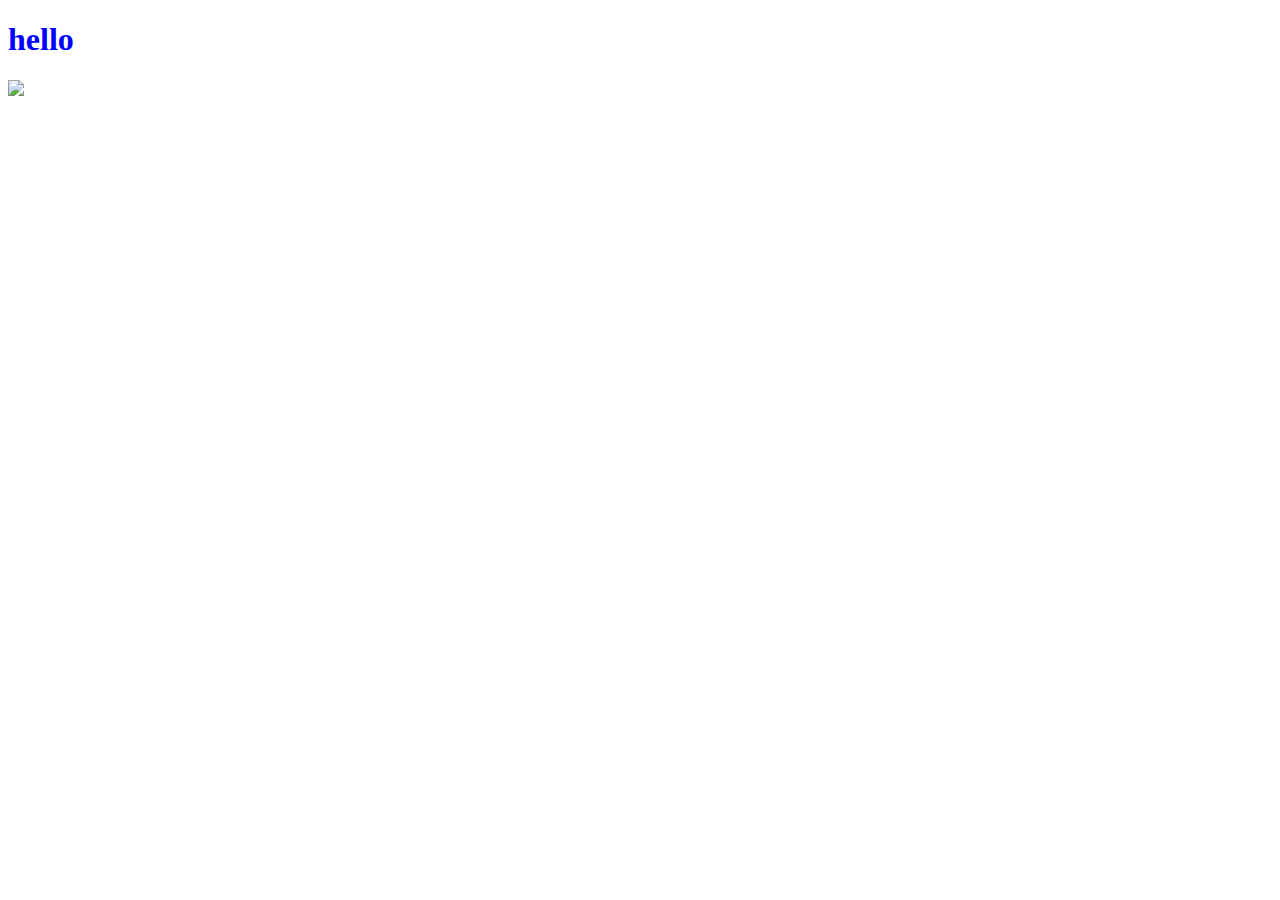
==== lipps/index.html @ 5f9c2dc1 "main 作成" ====
<!DOCTYPE html>
<html lang="en">
<head>
  <meta charset="UTF-8">
  <meta name="viewport" content="width=device-width, initial-scale=1.0">
  <title>美容室 LIPPS [リップス] ｜ 原宿、表参道、銀座、吉祥寺、二子玉川、大宮のヘアサロン</title>
  <link rel="stylesheet" href="style.css">
</head>
<body class="main" style ="height: 100%;">
  <header class="he_main">
    <div class="he_main_in">
      <div class="he_main_in_1">
        <div class="he_main_sub">
          <h1>hello</h1>
        </div>
        <div class="he_main_senter">
          <img src="https://lipps.co.jp/">
        </div>
        <div class="he_main_light">
        </div>
      </div>
      <div class="he_main_in_2">

      </div>
    </div>
  </header>

  <div class="center">
  </div>

  <div class="bottom">
  </div>
  
</body>
</html>
---- lipps/style.css ----
he_main_sub {
  color: red;
}


h1 {
  color: blue;
}
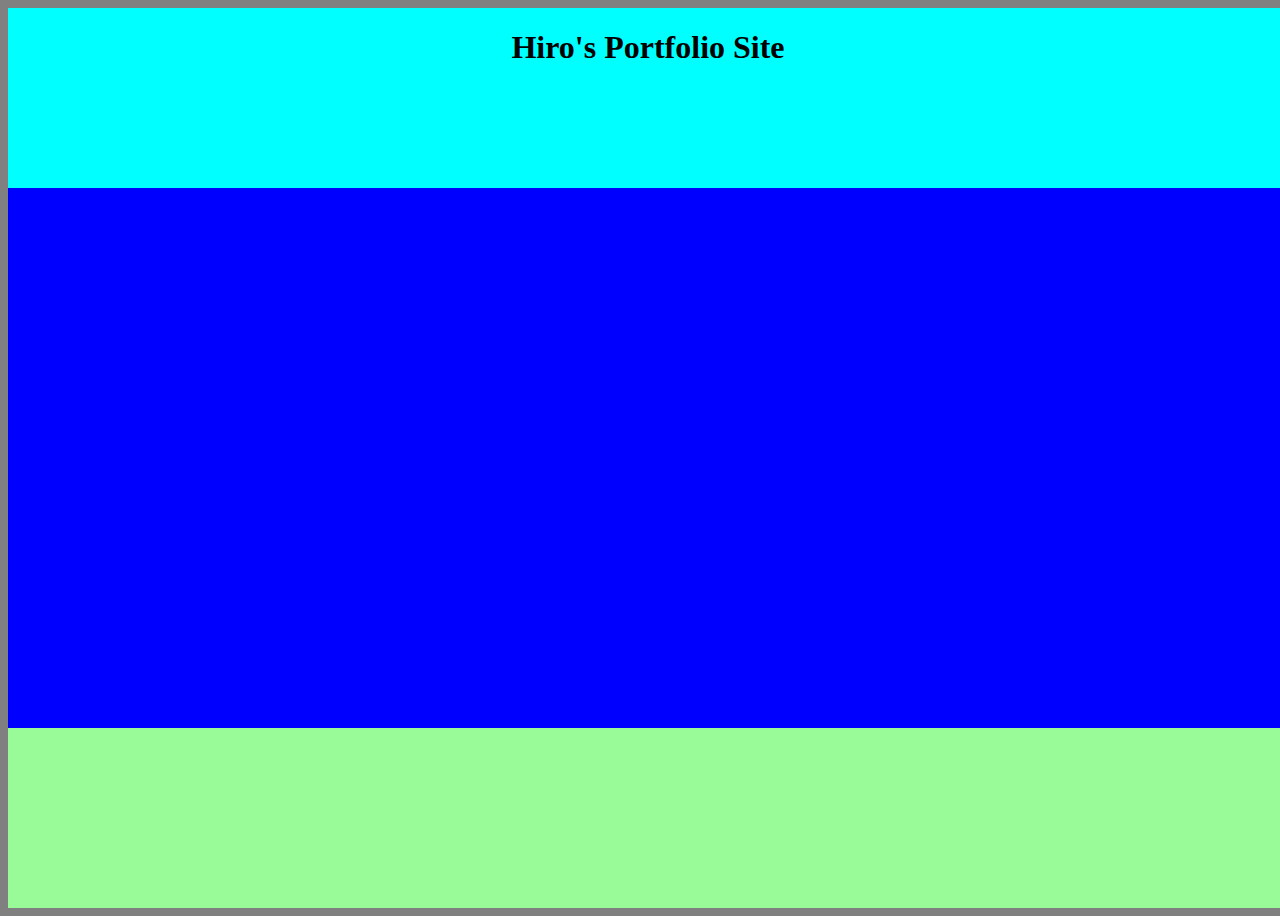
==== commit a5e232b8: "lipps ビュー編集" ====
--- a/lipps/index.html
+++ b/lipps/index.html
@@ -8,21 +8,20 @@
 </head>
 <body class="main" style ="height: 100%;">
   <header class="he_main">
-    <div class="he_main_in">
       <div class="he_main_in_1">
         <div class="he_main_sub">
-          <h1>hello</h1>
+          
         </div>
-        <div class="he_main_senter">
-          <img src="https://lipps.co.jp/">
+        <div class="he_main_center">
+          <h1>Hiro's Portfolio Site</h1>
         </div>
         <div class="he_main_light">
+
         </div>
       </div>
       <div class="he_main_in_2">
 
       </div>
-    </div>
   </header>
 
   <div class="center">
--- a/lipps/style.css
+++ b/lipps/style.css
@@ -1,8 +1,52 @@
-he_main_sub {
-  color: red;
+
+
+.main {
+  height: 100%;
+  width: 100%;
+  background-color: gray;
+  display: -webkit-box;
+  display: -ms-flexbox;
+  display: flex;
+  position: relative;
+  -webkit-box-orient: vertical;
+  -webkit-box-direction: normal;
+      -ms-flex-direction: column;
+          flex-direction: column;
+  -webkit-box-align: center;
+      -ms-flex-align: center;
+          align-items: center;
+}
+
+.he_main {
+  height: 20vh;
+  width: 100vw;
+  background-color: aqua;
+}
+
+.he_main .he_main_center {
+  display: -webkit-box;
+  display: -ms-flexbox;
+  display: flex;
+  -webkit-box-pack: center;
+      -ms-flex-pack: center;
+          justify-content: center;
+}
+
+.center {
+  height: 60vh;
+  width: 100vw;
+  background-color: blue;
+  -webkit-box-orient: vertical;
+  -webkit-box-direction: normal;
+      -ms-flex-direction: column;
+          flex-direction: column;
+}
+
+.bottom {
+  height: 20vh;
+  width: 100%;
+  background-color: palegreen;
 }
 
 
-h1 {
-  color: blue;
-}+/*# sourceMappingURL=style.css.map */